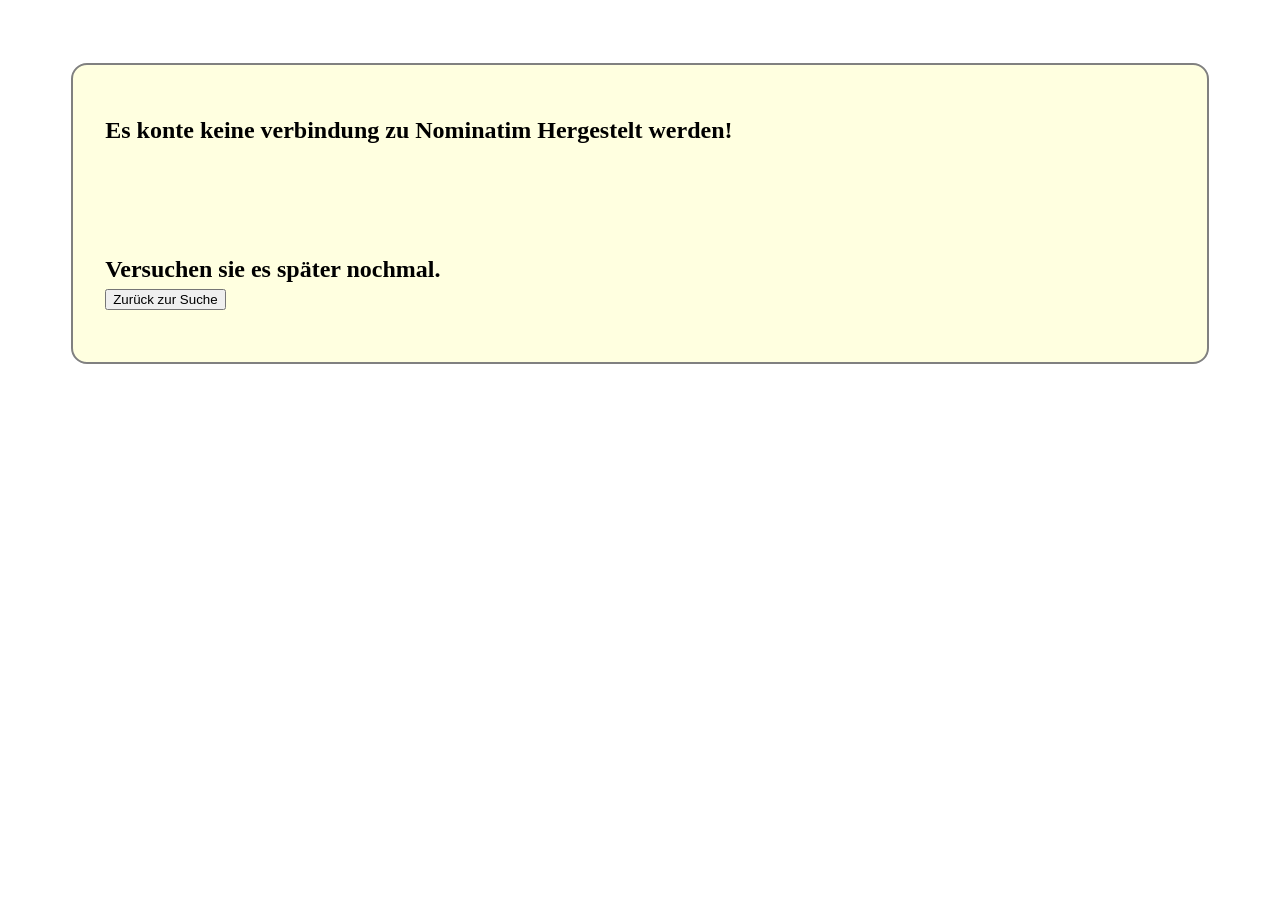
==== noNominatim.html @ 694d1316 "Simpel Test Webseite" ====
<!DOCTYPE html>
<html lang="de"> 
<head>
<meta charset="UTF-8">
  <meta name="viewport" content="width=device-width, initial-scale=1.0">
  <title>Find a Place</title>

  <link rel="stylesheet" href="style.css">
</head>
<body>
  <section class="card"> 
    <h1>Es konte keine verbindung zu Nominatim Hergestelt werden!<h1>
    <h2>Versuchen sie es später nochmal. <form action="index.html" method="post">
        <button type="submit">Zurück zur Suche</button>
    </form></h>
  </section>
</body>
</html>
---- style.css ----
.card{
    display: flex;
    flex-direction: column;
    padding: 32px;
    border: 2px solid gray;
    border-radius: 16px;
    gap: 16px;
    background: lightyellow;
    margin: 5%;
    color: black;
}
.place_card{
    display:grid;
    flex-direction: row;
    padding: 32px;
    border: 2px solid gray;
    border-radius: 16px;
    background: lightyellow;
    color: black;
    margin: 10px;
}
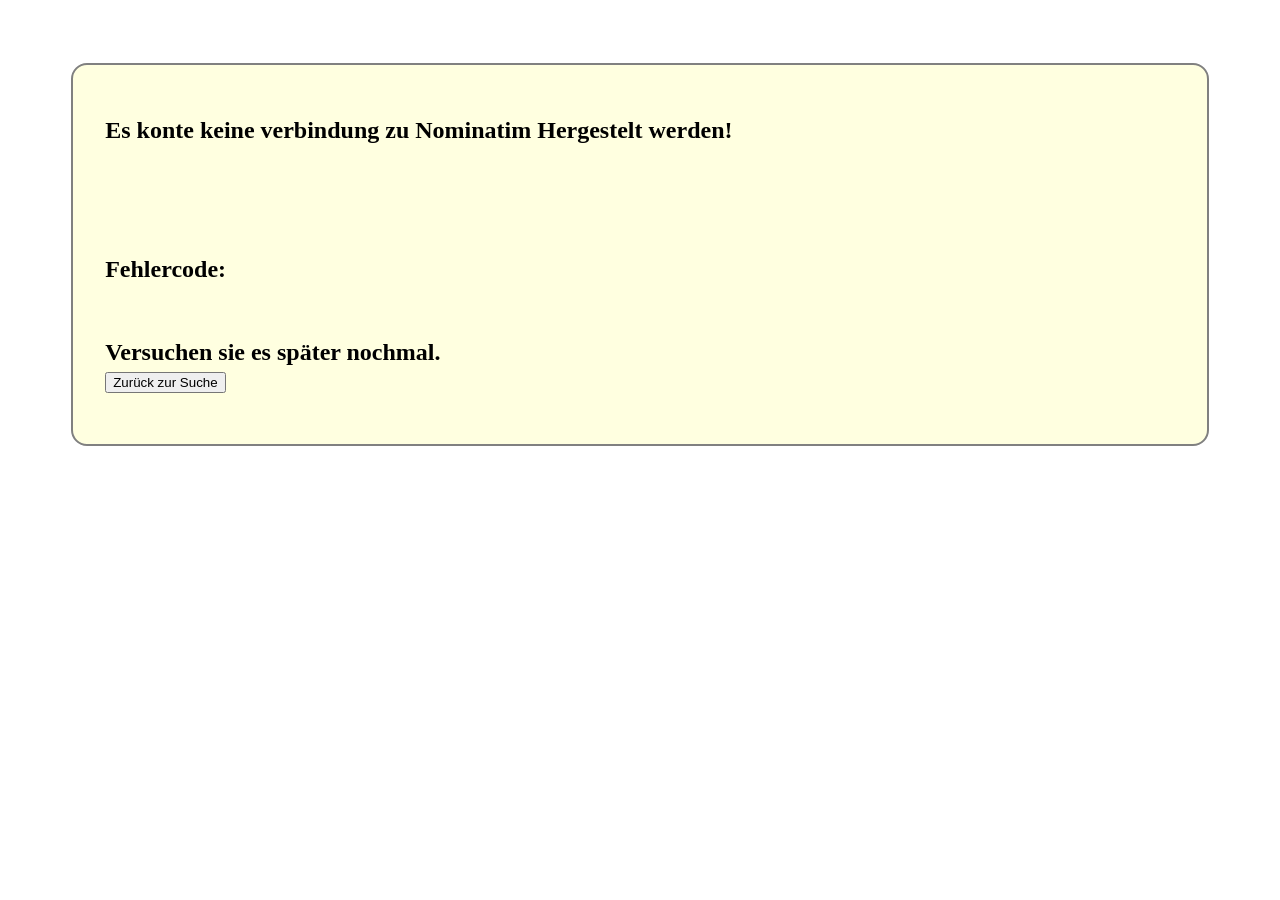
==== commit 0f5a6eda: "Neue Kategorie und bessere Fehlercode Rückgabe" ====
--- a/noNominatim.html
+++ b/noNominatim.html
@@ -10,9 +10,15 @@
 <body>
   <section class="card"> 
     <h1>Es konte keine verbindung zu Nominatim Hergestelt werden!<h1>
+    <h2>Fehlercode: <strong id="errorcode"></strong></h2>
     <h2>Versuchen sie es später nochmal. <form action="index.html" method="post">
-        <button type="submit">Zurück zur Suche</button>
+      <button type="submit">Zurück zur Suche</button>
     </form></h>
   </section>
+  <script>
+    const urlParams = new URLSearchParams(window.location.search);
+    const place = urlParams.get("error");
+    document.getElementById("errorcode").textContent = place;
+  </script>
 </body>
 </html>
